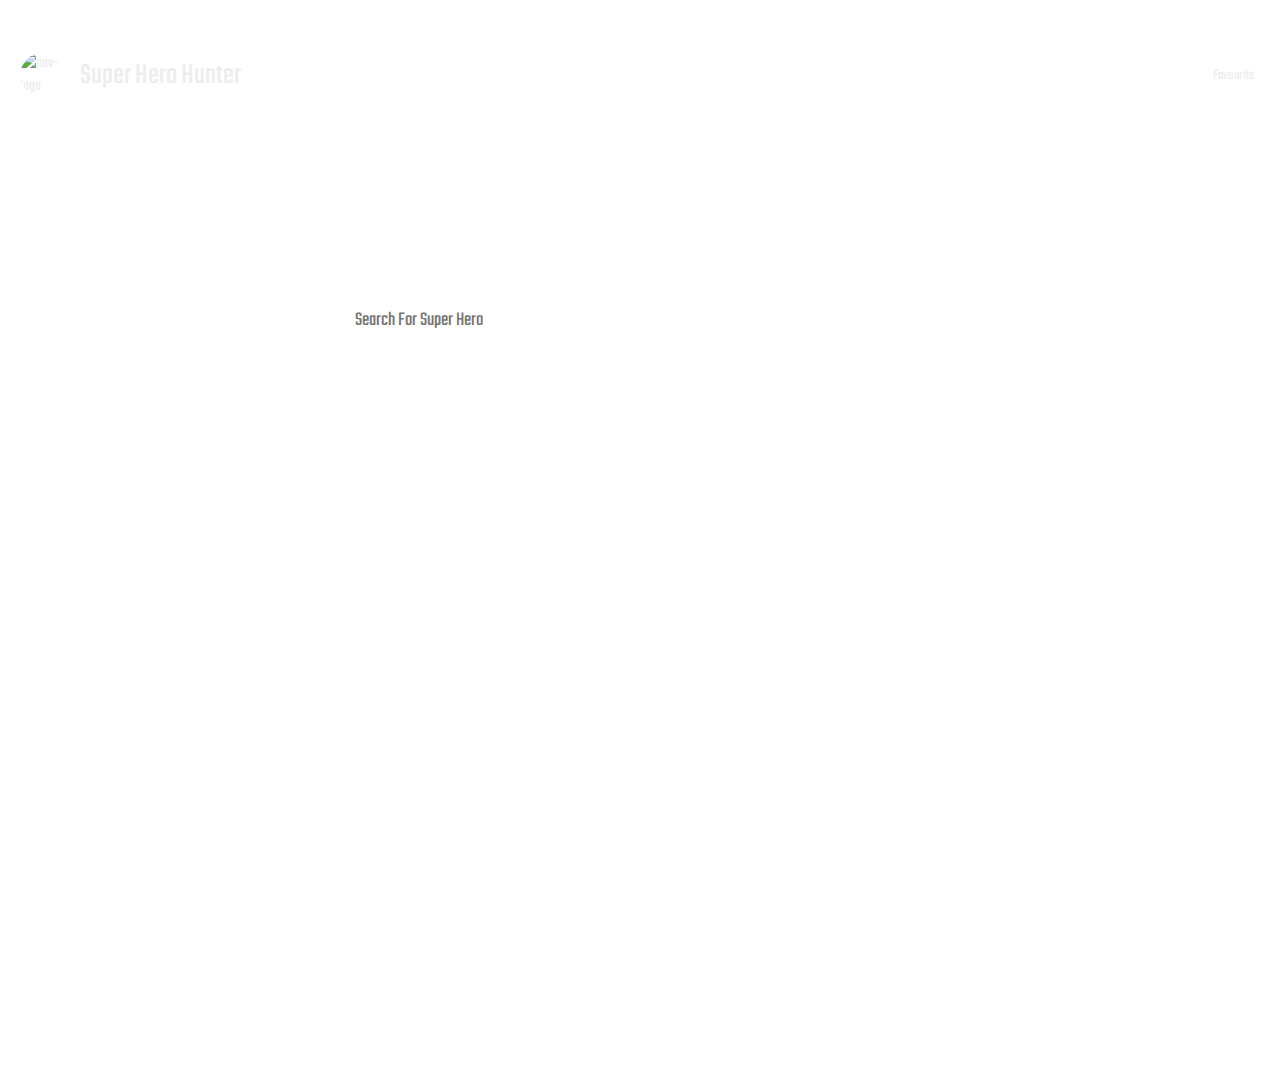
==== index.html @ 21c166ad "rename main.html to index.html, spelling updates and update script src from scriptMain.js to script." ====
<!DOCTYPE html>
<html lang="en" id="root">
  <head>
    <meta charset="UTF-8" />
    <meta name="viewport" content="width=device-width, initial-scale=1.0" />

    <!-- Font Awesome CDN Link -->
    <link
      rel="stylesheet"
      href="https://cdnjs.cloudflare.com/ajax/libs/font-awesome/6.5.2/css/all.min.css"
      integrity="sha512-SnH5WK+bZxgPHs44uWIX+LLJAJ9/2PkPKZ5QiAj6Ta86w+fsb2TkcmfRyVX3pBnMFcV7oQPJkl9QevSCWr3W6A=="
      crossorigin="anonymous"
      referrerpolicy="no-referrer"
    />

    <!-- Google Fonts link -->
    <link rel="preconnect" href="https://fonts.googleapis.com" />
    <link rel="preconnect" href="https://fonts.gstatic.com" crossorigin />
    <link
      href="https://fonts.googleapis.com/css2?family=Teko:wght@300..700&display=swap"
      rel="stylesheet"
    />

    <!-- Stylsheet Link -->
    <link rel="stylesheet" href="styleMain.css" />

    <title>Super Hero Hunter</title>
  </head>

  <body>
    <!-- Theme button -->
    <div class="theme-btn-container">
      <i class="fa-solid fa-moon theme-icon"></i>
    </div>

    <!-- Nav Section -->
    <nav>
      <!-- Nav Left Logo & Title -->
      <a href="main.html" class="home-link">
        <div class="logo-container">
          <div class="logo">
            <img
              src="https://encrypted-tbn0.gstatic.com/images?q=tbn:ANd9GcSJX9mG90pzA8SlMK9UjEwUVHgEMzp9C3z1zw&s"
              alt="nav-logo"
              class="logo-img"
            />
          </div>

          <span class="logo-title">Super Hero Hunter</span>
        </div>
      </a>

      <!-- Nav Right Nav Links -->
      <div class="nav-links-container">
        <a href="favourite.html" class="nav-link">
          <div class="nav-link-container">
            <i class="fa-solid fa-heart nav-link-icon"></i>
            Favourite
          </div>
        </a>
      </div>
    </nav>

    <!-- main section -->
    <!-- main section contains search bar and search results -->
    <main>
      <section id="main-searchbar">
        <i class="fa-solid fa-magnifying-glass searchbar-icon"></i>
        <input
          type="text"
          class="main-search-input"
          placeholder="Search For Super Hero"
        />
      </section>

      <section id="main-search-results">
        <!-- <div class="search-hero-container">
          <div class="hero-img-container">
            <img
              src="https://static.tnn.in/thumb/111411515/111411515.jpg?height=746&width=420&resizemode=76&imgsize=1400005"
              alt=""
              class="hero-img"
            />
          </div>
          <span class="search-hero-title">Iron Man</span>
          <button class="fav-btn add-fav">
            <i class="fa-solid fa-heart nav-link-icon"></i>
            <span>Add to Favourite</span>
          </button>
        </div>

        <div class="search-hero-container">
          <div class="hero-img-container">
            <img
              src="https://m.media-amazon.com/images/M/MV5BMTcyNDAwNDc2OF5BMl5BanBnXkFtZTcwOTc4MjIwNQ@@._V1_.jpg"
              alt=""
              class="hero-img"
            />
          </div>
          <span class="search-hero-title"
            >Iron Man sword of honor, leader of avengers. tony stark</span
          >
          <button class="fav-btn add-fav">
            <i class="fa-solid fa-heart nav-link-icon"></i>
            <span>Add to Favourite</span>
          </button>
        </div>

        <div class="search-hero-container">
          <div class="hero-img-container">
            <img
              src="https://steamuserimages-a.akamaihd.net/ugc/640994505188424163/C73CBE34FFA77928BF44E60C881DDE0162C988C7/?imw=512&&ima=fit&impolicy=Letterbox&imcolor=%23000000&letterbox=false"
              alt=""
              class="hero-img"
            />
          </div>
          <span class="search-hero-title">Iron Man</span>
          <button class="fav-btn add-fav">
            <i class="fa-solid fa-heart nav-link-icon"></i>
            <span>Add to Favourite</span>
          </button>
        </div>

        <div class="search-hero-container">
          <div class="hero-img-container">
            <img
              src="https://images.tokopedia.net/img/cache/500-square/hDjmkQ/2022/10/15/f7be6fae-2f11-4d49-9029-99901da918bf.jpg"
              alt=""
              class="hero-img"
            />
          </div>
          <span class="search-hero-title"
            >Iron Man sword of honor, leader of avengers. tony stark</span
          >
          <button class="fav-btn add-fav">
            <i class="fa-solid fa-heart nav-link-icon"></i>
            <span>Add to Favourite</span>
          </button>
        </div>

        <div class="search-hero-container">
          <div class="hero-img-container">
            <img
              src="https://cdn.britannica.com/30/182830-050-96F2ED76/Chris-Evans-title-character-Joe-Johnston-Captain.jpg"
              alt=""
              class="hero-img"
            />
          </div>
          <span class="search-hero-title">Iron Man</span>
          <button class="fav-btn add-fav">
            <i class="fa-solid fa-heart nav-link-icon"></i>
            <span>Add to Favourite</span>
          </button>
        </div>

        <div class="search-hero-container">
          <div class="hero-img-container">
            <img
              src="https://m.media-amazon.com/images/M/MV5BMTcyNDAwNDc2OF5BMl5BanBnXkFtZTcwOTc4MjIwNQ@@._V1_.jpg"
              alt=""
              class="hero-img"
            />
          </div>
          <span class="search-hero-title"
            >Iron Man sword of honor, leader of avengers. tony stark</span
          >
          <button class="fav-btn add-fav">
            <i class="fa-solid fa-heart nav-link-icon"></i>
            <span>Add to Favourite</span>
          </button>
        </div> -->
      </section>
    </main>

    <script src="script.js"></script>
  </body>
</html>
---- styleMain.css ----
* {
  padding: 0;
  margin: 0;
  font-family: "Teko", sans-serif;
}

/* root settings */
:root {
  /* common settings for all color scheme */
  --transition: all 0.4s ease-in-out;

  /* light color scheme settings */
  --bg-color-light: #eeeded;
  --font-color-light: #595a9e;
  --other-bg-light: #595a9e;

  /* dark color scheme settings */
  --bg-color-dark: #16171e;
  --font-color-dark: #eeeded;
  --other-bg-dark: #353a4a;
}

/* light color scheme styling */
[color-scheme="light"] {
  --bg-color: var(--bg-color-light);
  --font-color: var(--font-color-light);
  --other-bg: var(--other-bg-light);
}

/* dark color scheme styling */
[color-scheme="dark"] {
  --bg-color: var(--bg-color-dark);
  --font-color: var(--font-color-dark);
  --other-bg: var(--other-bg-dark);
}

/* theme-button styling*/
.theme-icon:hover {
  cursor: pointer;
  scale: 1.1;
  transition: var(--transition);
}

/* main body styling */
body {
  background-color: var(--bg-color);
  transition: var(--transition);
  color: var(--font-color);
  width: 100vw;
}
::-webkit-scrollbar {
  display: none;
}

/* Theme Button Style */
.theme-btn-container {
  padding: 20px;
  text-align: right;
  font-size: 20px;
}

/* nav styling */
nav {
  display: flex;
  align-items: center;
  margin: 0 10px;
  justify-content: space-between;
  background-color: bisque;
  padding: 10px;
  border-radius: 30px;
  background-color: var(--other-bg);
  transition: var(--transition);
  color: #eeeded;
}

/* nav left  */
.home-link {
  text-decoration: none;
  color: #eeeded;
}
.logo-container {
  display: flex;
  align-items: center;
}
.logo-title {
  font-size: 30px;
}
.logo {
  width: 50px;
  height: 50px;
  display: flex;
  align-items: center;
  margin-right: 10px;
}
.logo-img {
  width: 100%;
  border-radius: 50%;
}

/* nav right */
.nav-links-container {
  display: flex;
  align-items: center;
  padding: 5px;
  border: 1px solid white;
  border-radius: 10px;
}
.nav-link {
  text-decoration: none;
  color: #eeeded;
}
.nav-link:hover {
  scale: 1.05;
  transition: var(--transition);
}
.nav-link-icon {
  margin-right: 5px;
}
.nav-link-container {
  display: flex;
  align-items: center;
  font-size: 15px;
}

/* main section */
main {
  display: flex;
  flex-direction: column;
  align-items: center;
  background-image: url("https://wallpapers.com/images/hd/comics-avengers-k8qgfdf6ld2gv0oj.jpg");
  background-position: center;
  background-repeat: no-repeat;
  background-size: cover;
  margin: 10px;
  height: 100vh;
  border-radius: 25px;
  padding: 20px;
}

/* main searchbar section */
#main-searchbar {
  background-color: var(--other-bg);
  transition: var(--transition);
  color: #eeeded;
  padding: 10px;
  display: flex;
  align-items: center;
  border-radius: 100px;
  height: 40px;
  margin-top: 150px;
  width: 100%;
  font-size: 20px;
}
.searchbar-icon {
  margin-right: 10px;
}
.main-search-input {
  padding: 5px 10px;
  font-size: 20px;
  border-radius: 50px;
  border-top-left-radius: 0;
  border-bottom-left-radius: 0;
  border: none;
  width: 100%;
}
.main-search-input:focus {
  outline: none;
}

/* main search results */
#main-search-results {
  display: flex;
  flex-direction: column;
  background-color: var(--other-bg);
  transition: var(--transition);
  color: #eeeded;
  width: 100%;
  border-radius: 20px;
  margin: 20px;
  overflow-y: scroll;
  opacity: 0.9;
}

.search-hero-container {
  display: flex;
  align-items: center;
  justify-content: space-between;
  padding: 10px;
}
.hero-img-container {
  width: 100px;
  height: 100px;
  background-color: #eeeded;
  padding: 5px;
  border-radius: 5px;
}
.hero-img {
  width: 100%;
  height: 100%;
  border-radius: 5px;
  object-fit: fill;
}
.search-hero-title {
  width: 70%;
  margin: 0 10px;
  font-size: 18px;
}
.fav-btn {
  display: flex;
  align-items: center;
  justify-content: center;
  padding: 5px;
  border-radius: 5px;
  border: 1px solid white;
  background-color: transparent;
  color: #eeeded;
  min-width: 95px;
  font-size: 12px;
}

/* media queries */

@media screen and (min-width: 500px) {
  #main-searchbar {
    width: 80%;
  }
  #main-search-results {
    width: 80%;
  }
}

@media screen and (min-width: 700px) {
  #main-searchbar {
    width: 70%;
  }
  #main-search-results {
    width: 70%;
  }
}

@media screen and (min-width: 900px) {
  #main-searchbar {
    width: 60%;
  }
  #main-search-results {
    width: 60%;
  }
}

@media screen and (min-width: 1100px) {
  #main-searchbar {
    width: 50%;
  }
  #main-search-results {
    width: 50%;
  }
}
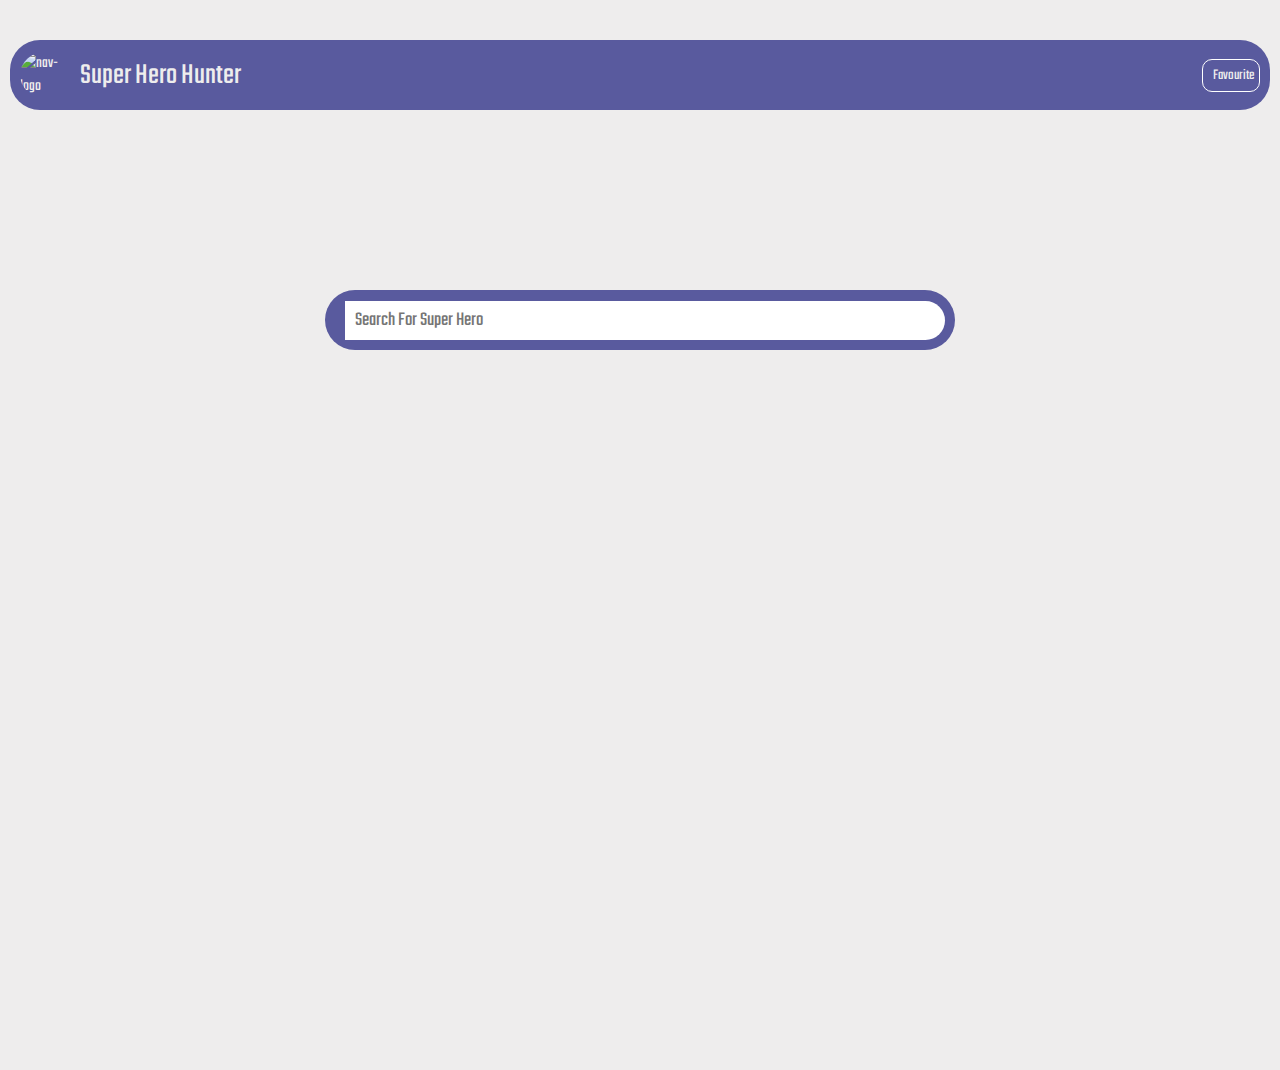
==== commit 5d9e54fe: "Update stylesheet href from styleMain.css to style.css" ====
--- a/index.html
+++ b/index.html
@@ -22,7 +22,7 @@
     />
 
     <!-- Stylsheet Link -->
-    <link rel="stylesheet" href="styleMain.css" />
+    <link rel="stylesheet" href="style.css" />
 
     <title>Super Hero Hunter</title>
   </head>
--- a/style.css
+++ b/style.css
@@ -0,0 +1,257 @@
+* {
+  padding: 0;
+  margin: 0;
+  font-family: "Teko", sans-serif;
+}
+
+/* root settings */
+:root {
+  /* common settings for all color schemes */
+  --transition: all 0.4s ease-in-out;
+
+  /* light color scheme settings */
+  --bg-color-light: #eeeded;
+  --font-color-light: #595a9e;
+  --other-bg-light: #595a9e;
+
+  /* dark color scheme settings */
+  --bg-color-dark: #16171e;
+  --font-color-dark: #eeeded;
+  --other-bg-dark: #353a4a;
+}
+
+/* light color scheme styling */
+[color-scheme="light"] {
+  --bg-color: var(--bg-color-light);
+  --font-color: var(--font-color-light);
+  --other-bg: var(--other-bg-light);
+}
+
+/* dark color scheme styling */
+[color-scheme="dark"] {
+  --bg-color: var(--bg-color-dark);
+  --font-color: var(--font-color-dark);
+  --other-bg: var(--other-bg-dark);
+}
+
+/* theme-button styling*/
+.theme-icon:hover {
+  cursor: pointer;
+  scale: 1.1;
+  transition: var(--transition);
+}
+
+/* main body styling */
+body {
+  background-color: var(--bg-color);
+  transition: var(--transition);
+  color: var(--font-color);
+  width: 100vw;
+}
+::-webkit-scrollbar {
+  display: none;
+}
+
+/* Theme Button Style */
+.theme-btn-container {
+  padding: 20px;
+  text-align: right;
+  font-size: 20px;
+}
+
+/* nav styling */
+nav {
+  display: flex;
+  align-items: center;
+  margin: 0 10px;
+  justify-content: space-between;
+  background-color: bisque;
+  padding: 10px;
+  border-radius: 30px;
+  background-color: var(--other-bg);
+  transition: var(--transition);
+  color: #eeeded;
+}
+
+/* nav left  */
+.home-link {
+  text-decoration: none;
+  color: #eeeded;
+}
+.logo-container {
+  display: flex;
+  align-items: center;
+}
+.logo-title {
+  font-size: 30px;
+}
+.logo {
+  width: 50px;
+  height: 50px;
+  display: flex;
+  align-items: center;
+  margin-right: 10px;
+}
+.logo-img {
+  width: 100%;
+  border-radius: 50%;
+}
+
+/* nav right */
+.nav-links-container {
+  display: flex;
+  align-items: center;
+  padding: 5px;
+  border: 1px solid white;
+  border-radius: 10px;
+}
+.nav-link {
+  text-decoration: none;
+  color: #eeeded;
+}
+.nav-link:hover {
+  scale: 1.05;
+  transition: var(--transition);
+}
+.nav-link-icon {
+  margin-right: 5px;
+}
+.nav-link-container {
+  display: flex;
+  align-items: center;
+  font-size: 15px;
+}
+
+/* main section */
+main {
+  display: flex;
+  flex-direction: column;
+  align-items: center;
+  background-image: url("https://wallpapers.com/images/hd/comics-avengers-k8qgfdf6ld2gv0oj.jpg");
+  background-position: center;
+  background-repeat: no-repeat;
+  background-size: cover;
+  margin: 10px;
+  height: 100vh;
+  border-radius: 25px;
+  padding: 20px;
+}
+
+/* main searchbar section */
+#main-searchbar {
+  background-color: var(--other-bg);
+  transition: var(--transition);
+  color: #eeeded;
+  padding: 10px;
+  display: flex;
+  align-items: center;
+  border-radius: 100px;
+  height: 40px;
+  margin-top: 150px;
+  width: 100%;
+  font-size: 20px;
+}
+.searchbar-icon {
+  margin-right: 10px;
+}
+.main-search-input {
+  padding: 5px 10px;
+  font-size: 20px;
+  border-radius: 50px;
+  border-top-left-radius: 0;
+  border-bottom-left-radius: 0;
+  border: none;
+  width: 100%;
+}
+.main-search-input:focus {
+  outline: none;
+}
+
+/* main search results */
+#main-search-results {
+  display: flex;
+  flex-direction: column;
+  background-color: var(--other-bg);
+  transition: var(--transition);
+  color: #eeeded;
+  width: 100%;
+  border-radius: 20px;
+  margin: 20px;
+  overflow-y: scroll;
+  opacity: 0.9;
+}
+
+.search-hero-container {
+  display: flex;
+  align-items: center;
+  justify-content: space-between;
+  padding: 10px;
+}
+.hero-img-container {
+  width: 100px;
+  height: 100px;
+  background-color: #eeeded;
+  padding: 5px;
+  border-radius: 5px;
+}
+.hero-img {
+  width: 100%;
+  height: 100%;
+  border-radius: 5px;
+  object-fit: fill;
+}
+.search-hero-title {
+  width: 70%;
+  margin: 0 10px;
+  font-size: 18px;
+}
+.fav-btn {
+  display: flex;
+  align-items: center;
+  justify-content: center;
+  padding: 5px;
+  border-radius: 5px;
+  border: 1px solid white;
+  background-color: transparent;
+  color: #eeeded;
+  min-width: 95px;
+  font-size: 12px;
+}
+
+/* media queries */
+
+@media screen and (min-width: 500px) {
+  #main-searchbar {
+    width: 80%;
+  }
+  #main-search-results {
+    width: 80%;
+  }
+}
+
+@media screen and (min-width: 700px) {
+  #main-searchbar {
+    width: 70%;
+  }
+  #main-search-results {
+    width: 70%;
+  }
+}
+
+@media screen and (min-width: 900px) {
+  #main-searchbar {
+    width: 60%;
+  }
+  #main-search-results {
+    width: 60%;
+  }
+}
+
+@media screen and (min-width: 1100px) {
+  #main-searchbar {
+    width: 50%;
+  }
+  #main-search-results {
+    width: 50%;
+  }
+}
